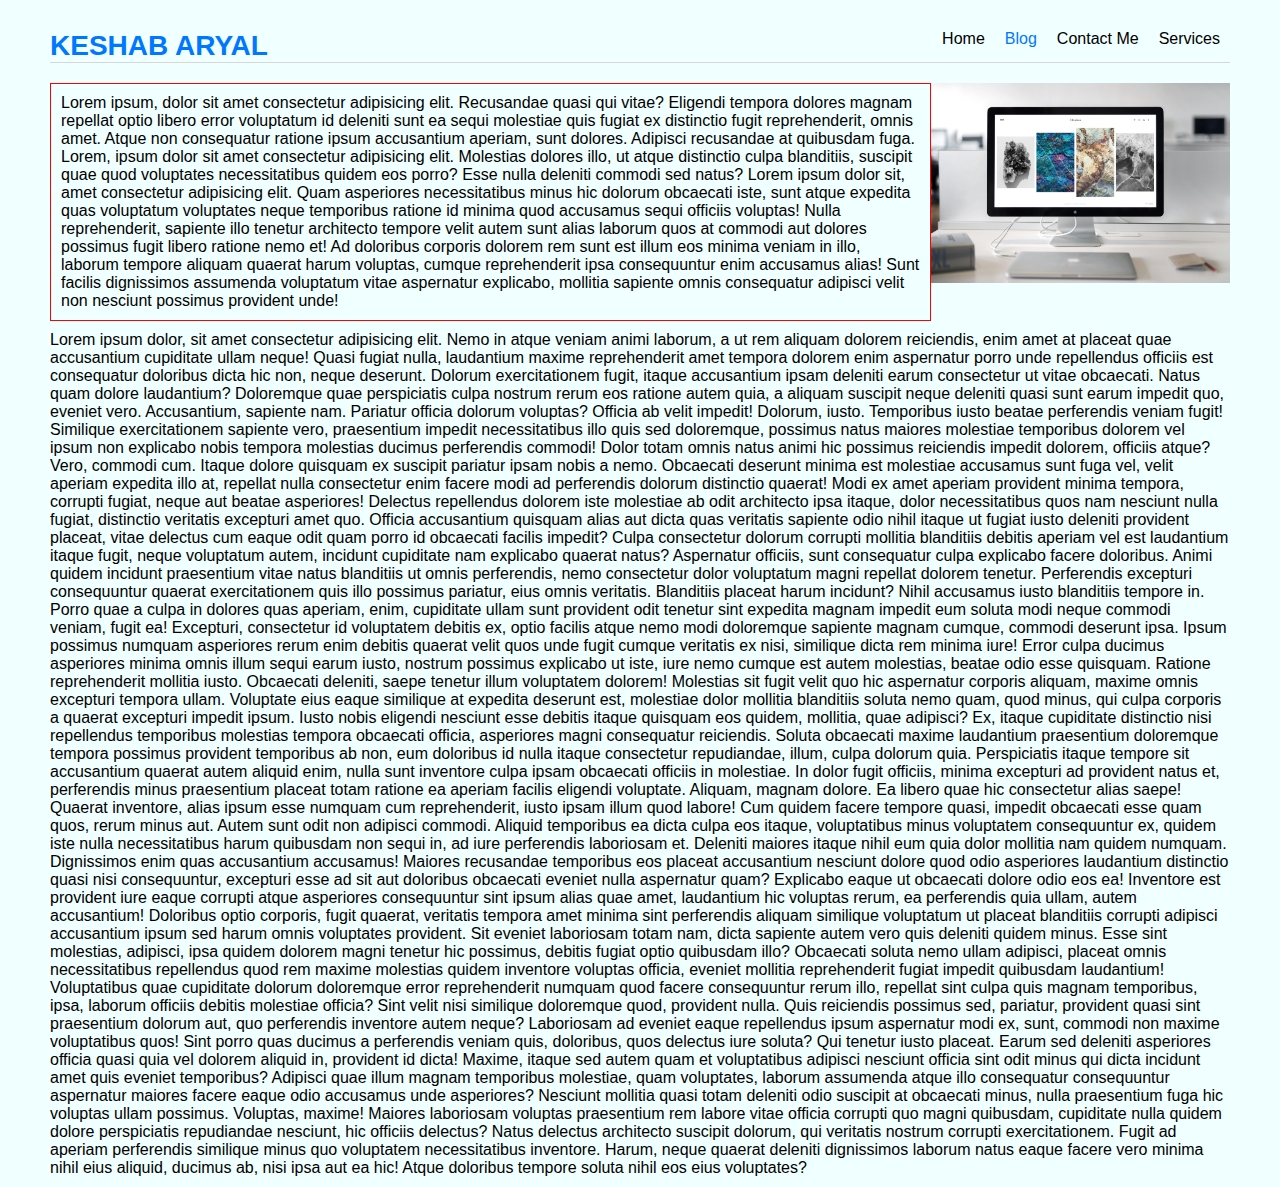
==== pages/blog.html @ 4bc6e6cf "first commit" ====
<!DOCTYPE html>
<html lang="en">
  <head>
    <meta charset="UTF-8" />
    <meta name="viewport" content="width=device-width, initial-scale=1.0" />
    <title>blog</title>
    <link rel="stylesheet" href="../css/blog.css" />
    <link rel="stylesheet" href="../css/main.css" />
  </head>
  <body>
    <!-- nav start  -->
    <nav>
      <div class="logo"><a href="index.html">KESHAB ARYAL</a></div>
      <ul>
        <li><a href="index.html">Home</a></li>
        <li><a href="blog.html" class="active">Blog</a></li>
        <li><a href="contact.html">Contact Me</a></li>
        <li><a href="Services.html">Services</a></li>
      </ul>
    </nav>
    <!-- nav end  -->

    <!-- blog first start  -->
    <section id="blog">
      <div class="blog-container">
        <div class="blog-description">
            <p>
              Lorem ipsum, dolor sit amet consectetur adipisicing elit.
              Recusandae quasi qui vitae? Eligendi tempora dolores magnam
              repellat optio libero error voluptatum id deleniti sunt ea sequi
              molestiae quis fugiat ex distinctio fugit reprehenderit, omnis
              amet. Atque non consequatur ratione ipsum accusantium aperiam,
              sunt dolores. Adipisci recusandae at quibusdam fuga. Lorem, ipsum
              dolor sit amet consectetur adipisicing elit. Molestias dolores
              illo, ut atque distinctio culpa blanditiis, suscipit quae quod
              voluptates necessitatibus quidem eos porro? Esse nulla deleniti
              commodi sed natus? Lorem ipsum dolor sit, amet consectetur
              adipisicing elit. Quam asperiores necessitatibus minus hic dolorum
              obcaecati iste, sunt atque expedita quas voluptatum voluptates
              neque temporibus ratione id minima quod accusamus sequi officiis
              voluptas! Nulla reprehenderit, sapiente illo tenetur architecto
              tempore velit autem sunt alias laborum quos at commodi aut dolores
              possimus fugit libero ratione nemo et! Ad doloribus corporis
              dolorem rem sunt est illum eos minima veniam in illo, laborum
              tempore aliquam quaerat harum voluptas, cumque reprehenderit ipsa
              consequuntur enim accusamus alias! Sunt facilis dignissimos
              assumenda voluptatum vitae aspernatur explicabo, mollitia sapiente
              omnis consequatur adipisci velit non nesciunt possimus provident
              unde!
            </p>
          </div>
        </div>
        <div class="blog-image">
          <img src="../assest/image-3.jpg" alt="" />
        </div>
      </div>
    </section>
    <!-- next section start  -->
    <section>
      <div class="">
      <div >
        <p>
          Lorem ipsum dolor, sit amet consectetur adipisicing elit. Nemo in atque veniam animi laborum, a ut rem aliquam dolorem reiciendis, enim amet at placeat quae accusantium cupiditate ullam neque! Quasi fugiat nulla, laudantium maxime reprehenderit amet tempora dolorem enim aspernatur porro unde repellendus officiis est consequatur doloribus dicta hic non, neque deserunt. Dolorum exercitationem fugit, itaque accusantium ipsam deleniti earum consectetur ut vitae obcaecati. Natus quam dolore laudantium? Doloremque quae perspiciatis culpa nostrum rerum eos ratione autem quia, a aliquam suscipit neque deleniti quasi sunt earum impedit quo, eveniet vero. Accusantium, sapiente nam. Pariatur officia dolorum voluptas? Officia ab velit impedit! Dolorum, iusto. Temporibus iusto beatae perferendis veniam fugit! Similique exercitationem sapiente vero, praesentium impedit necessitatibus illo quis sed doloremque, possimus natus maiores molestiae temporibus dolorem vel ipsum non explicabo nobis tempora molestias ducimus perferendis commodi! Dolor totam omnis natus animi hic possimus reiciendis impedit dolorem, officiis atque? Vero, commodi cum. Itaque dolore quisquam ex suscipit pariatur ipsam nobis a nemo. Obcaecati deserunt minima est molestiae accusamus sunt fuga vel, velit aperiam expedita illo at, repellat nulla consectetur enim facere modi ad perferendis dolorum distinctio quaerat! Modi ex amet aperiam provident minima tempora, corrupti fugiat, neque aut beatae asperiores! Delectus repellendus dolorem iste molestiae ab odit architecto ipsa itaque, dolor necessitatibus quos nam nesciunt nulla fugiat, distinctio veritatis excepturi amet quo. Officia accusantium quisquam alias aut dicta quas veritatis sapiente odio nihil itaque ut fugiat iusto deleniti provident placeat, vitae delectus cum eaque odit quam porro id obcaecati facilis impedit? Culpa consectetur dolorum corrupti mollitia blanditiis debitis aperiam vel est laudantium itaque fugit, neque voluptatum autem, incidunt cupiditate nam explicabo quaerat natus? Aspernatur officiis, sunt consequatur culpa explicabo facere doloribus. Animi quidem incidunt praesentium vitae natus blanditiis ut omnis perferendis, nemo consectetur dolor voluptatum magni repellat dolorem tenetur. Perferendis excepturi consequuntur quaerat exercitationem quis illo possimus pariatur, eius omnis veritatis. Blanditiis placeat harum incidunt? Nihil accusamus iusto blanditiis tempore in. Porro quae a culpa in dolores quas aperiam, enim, cupiditate ullam sunt provident odit tenetur sint expedita magnam impedit eum soluta modi neque commodi veniam, fugit ea! Excepturi, consectetur id voluptatem debitis ex, optio facilis atque nemo modi doloremque sapiente magnam cumque, commodi deserunt ipsa. Ipsum possimus numquam asperiores rerum enim debitis quaerat velit quos unde fugit cumque veritatis ex nisi, similique dicta rem minima iure! Error culpa ducimus asperiores minima omnis illum sequi earum iusto, nostrum possimus explicabo ut iste, iure nemo cumque est autem molestias, beatae odio esse quisquam. Ratione reprehenderit mollitia iusto. Obcaecati deleniti, saepe tenetur illum voluptatem dolorem! Molestias sit fugit velit quo hic aspernatur corporis aliquam, maxime omnis excepturi tempora ullam. Voluptate eius eaque similique at expedita deserunt est, molestiae dolor mollitia blanditiis soluta nemo quam, quod minus, qui culpa corporis a quaerat excepturi impedit ipsum. Iusto nobis eligendi nesciunt esse debitis itaque quisquam eos quidem, mollitia, quae adipisci? Ex, itaque cupiditate distinctio nisi repellendus temporibus molestias tempora obcaecati officia, asperiores magni consequatur reiciendis. Soluta obcaecati maxime laudantium praesentium doloremque tempora possimus provident temporibus ab non, eum doloribus id nulla itaque consectetur repudiandae, illum, culpa dolorum quia. Perspiciatis itaque tempore sit accusantium quaerat autem aliquid enim, nulla sunt inventore culpa ipsam obcaecati officiis in molestiae. In dolor fugit officiis, minima excepturi ad provident natus et, perferendis minus praesentium placeat totam ratione ea aperiam facilis eligendi voluptate. Aliquam, magnam dolore. Ea libero quae hic consectetur alias saepe! Quaerat inventore, alias ipsum esse numquam cum reprehenderit, iusto ipsam illum quod labore! Cum quidem facere tempore quasi, impedit obcaecati esse quam quos, rerum minus aut. Autem sunt odit non adipisci commodi. Aliquid temporibus ea dicta culpa eos itaque, voluptatibus minus voluptatem consequuntur ex, quidem iste nulla necessitatibus harum quibusdam non sequi in, ad iure perferendis laboriosam et. Deleniti maiores itaque nihil eum quia dolor mollitia nam quidem numquam. Dignissimos enim quas accusantium accusamus! Maiores recusandae temporibus eos placeat accusantium nesciunt dolore quod odio asperiores laudantium distinctio quasi nisi consequuntur, excepturi esse ad sit aut doloribus obcaecati eveniet nulla aspernatur quam? Explicabo eaque ut obcaecati dolore odio eos ea! Inventore est provident iure eaque corrupti atque asperiores consequuntur sint ipsum alias quae amet, laudantium hic voluptas rerum, ea perferendis quia ullam, autem accusantium! Doloribus optio corporis, fugit quaerat, veritatis tempora amet minima sint perferendis aliquam similique voluptatum ut placeat blanditiis corrupti adipisci accusantium ipsum sed harum omnis voluptates provident. Sit eveniet laboriosam totam nam, dicta sapiente autem vero quis deleniti quidem minus. Esse sint molestias, adipisci, ipsa quidem dolorem magni tenetur hic possimus, debitis fugiat optio quibusdam illo? Obcaecati soluta nemo ullam adipisci, placeat omnis necessitatibus repellendus quod rem maxime molestias quidem inventore voluptas officia, eveniet mollitia reprehenderit fugiat impedit quibusdam laudantium! Voluptatibus quae cupiditate dolorum doloremque error reprehenderit numquam quod facere consequuntur rerum illo, repellat sint culpa quis magnam temporibus, ipsa, laborum officiis debitis molestiae officia? Sint velit nisi similique doloremque quod, provident nulla. Quis reiciendis possimus sed, pariatur, provident quasi sint praesentium dolorum aut, quo perferendis inventore autem neque? Laboriosam ad eveniet eaque repellendus ipsum aspernatur modi ex, sunt, commodi non maxime voluptatibus quos! Sint porro quas ducimus a perferendis veniam quis, doloribus, quos delectus iure soluta? Qui tenetur iusto placeat. Earum sed deleniti asperiores officia quasi quia vel dolorem aliquid in, provident id dicta! Maxime, itaque sed autem quam et voluptatibus adipisci nesciunt officia sint odit minus qui dicta incidunt amet quis eveniet temporibus? Adipisci quae illum magnam temporibus molestiae, quam voluptates, laborum assumenda atque illo consequatur consequuntur aspernatur maiores facere eaque odio accusamus unde asperiores? Nesciunt mollitia quasi totam deleniti odio suscipit at obcaecati minus, nulla praesentium fuga hic voluptas ullam possimus. Voluptas, maxime! Maiores laboriosam voluptas praesentium rem labore vitae officia corrupti quo magni quibusdam, cupiditate nulla quidem dolore perspiciatis repudiandae nesciunt, hic officiis delectus? Natus delectus architecto suscipit dolorum, qui veritatis nostrum corrupti exercitationem. Fugit ad aperiam perferendis similique minus quo voluptatem necessitatibus inventore. Harum, neque quaerat deleniti dignissimos laborum natus eaque facere vero minima nihil eius aliquid, ducimus ab, nisi ipsa aut ea hic! Atque doloribus tempore soluta nihil eos eius voluptates?
        </p>
      </div>
      <div class="">
        
      </div>


    </section>
  </body>
</html>
---- css/blog.css ----
/* blog session start  */
.blog-container{
  display: flex;
  justify-content: space-between;
  padding: 10px;
  

}

.blog-image img{
  width: 100%;
  height: 200px;
  
    
}

.blog-container {
  border: 1px solid red;
  width: 900px;

}

.blog-decription p{
text-align: justify;

}
---- css/main.css ----
* {
    margin: 0;
    padding: 0;
    box-sizing: border-box;
  }
  
  
  body {
    background-color: azure;
    font-family: sans-serif;
  }
  
  nav {
    /* background-color: aqua; */
    display: flex;
    justify-content: space-between;
    padding-top: 10px;
    margin: 20px 50px;
    border-bottom: 1px solid rgb(216, 214, 214);
    
  }
  
  /* navigation all home to contact */
  
  nav ul li a {
    color: black;
    text-decoration: none;
    transition: all 0.3s ease-in-out;
    padding: 10px;
  
  }
  
  /* hover to navagation  */
  nav ul li a:hover {
    color: #0077ff;
    
    
  }
  .active {
    color: #0077ff;
  }
  
  
  
  /* parent for navigation  */
  nav ul {
    display: flex;
    list-style: none;
  }
  
  /* keshab name navigation  */
  nav .logo a {
    font-size: 28px;
    color: #0077ff;
    font-weight: bold;
    text-decoration: none;
  
  }
  
  section{
    margin: 10px 50px;
    display: flex;
    justify-content: space-between; 
  }
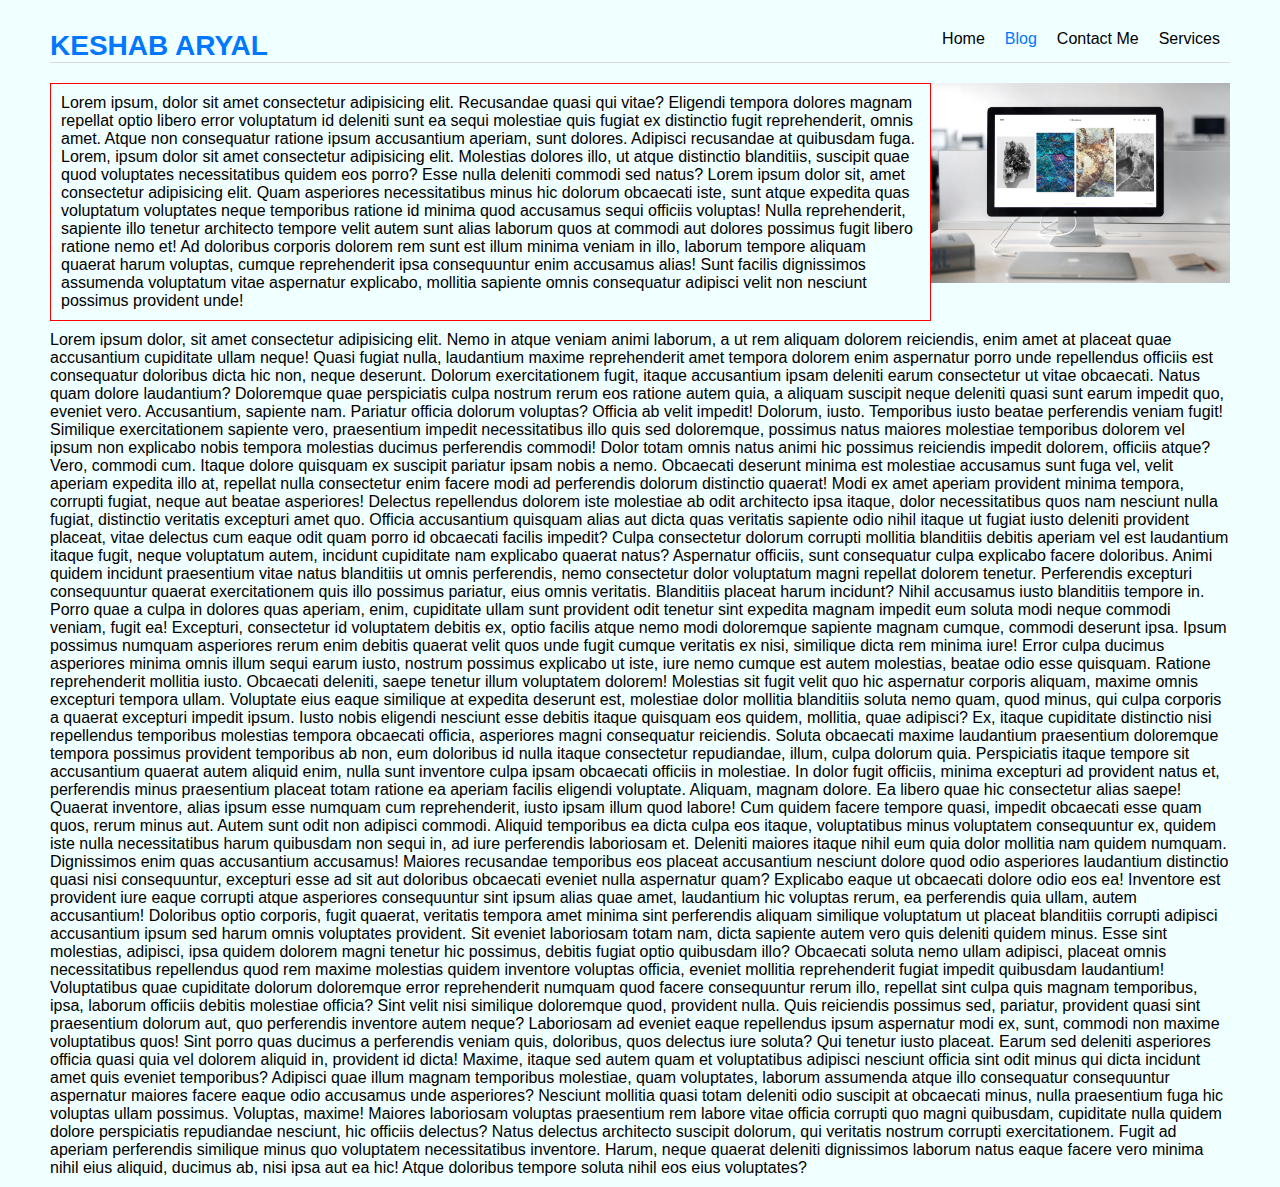
==== commit dab1c15a: "this is first push" ====
--- a/pages/blog.html
+++ b/pages/blog.html
@@ -32,7 +32,7 @@
               amet. Atque non consequatur ratione ipsum accusantium aperiam,
               sunt dolores. Adipisci recusandae at quibusdam fuga. Lorem, ipsum
               dolor sit amet consectetur adipisicing elit. Molestias dolores
-              illo, ut atque distinctio culpa blanditiis, suscipit quae quod
+              illo, ut atque distinctio  blanditiis, suscipit quae quod
               voluptates necessitatibus quidem eos porro? Esse nulla deleniti
               commodi sed natus? Lorem ipsum dolor sit, amet consectetur
               adipisicing elit. Quam asperiores necessitatibus minus hic dolorum
@@ -41,7 +41,7 @@
               voluptas! Nulla reprehenderit, sapiente illo tenetur architecto
               tempore velit autem sunt alias laborum quos at commodi aut dolores
               possimus fugit libero ratione nemo et! Ad doloribus corporis
-              dolorem rem sunt est illum eos minima veniam in illo, laborum
+              dolorem rem sunt est illum  minima veniam in illo, laborum
               tempore aliquam quaerat harum voluptas, cumque reprehenderit ipsa
               consequuntur enim accusamus alias! Sunt facilis dignissimos
               assumenda voluptatum vitae aspernatur explicabo, mollitia sapiente
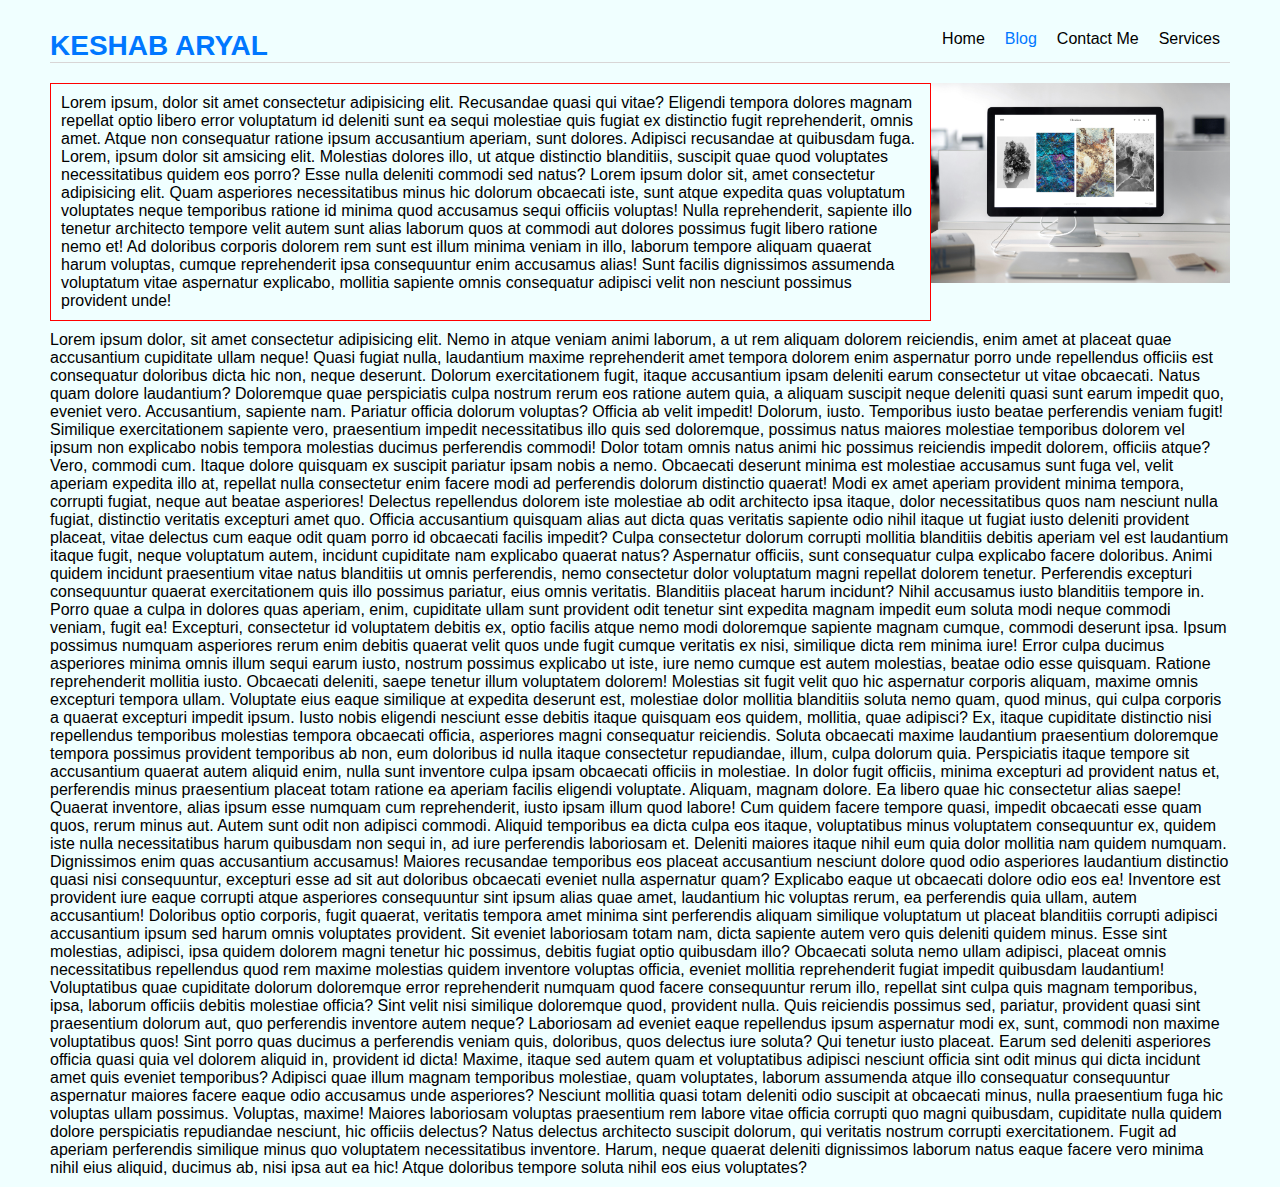
==== commit 912958c8: "last update" ====
--- a/pages/blog.html
+++ b/pages/blog.html
@@ -31,7 +31,7 @@
               molestiae quis fugiat ex distinctio fugit reprehenderit, omnis
               amet. Atque non consequatur ratione ipsum accusantium aperiam,
               sunt dolores. Adipisci recusandae at quibusdam fuga. Lorem, ipsum
-              dolor sit amet consectetur adipisicing elit. Molestias dolores
+              dolor sit amsicing elit. Molestias dolores
               illo, ut atque distinctio  blanditiis, suscipit quae quod
               voluptates necessitatibus quidem eos porro? Esse nulla deleniti
               commodi sed natus? Lorem ipsum dolor sit, amet consectetur
